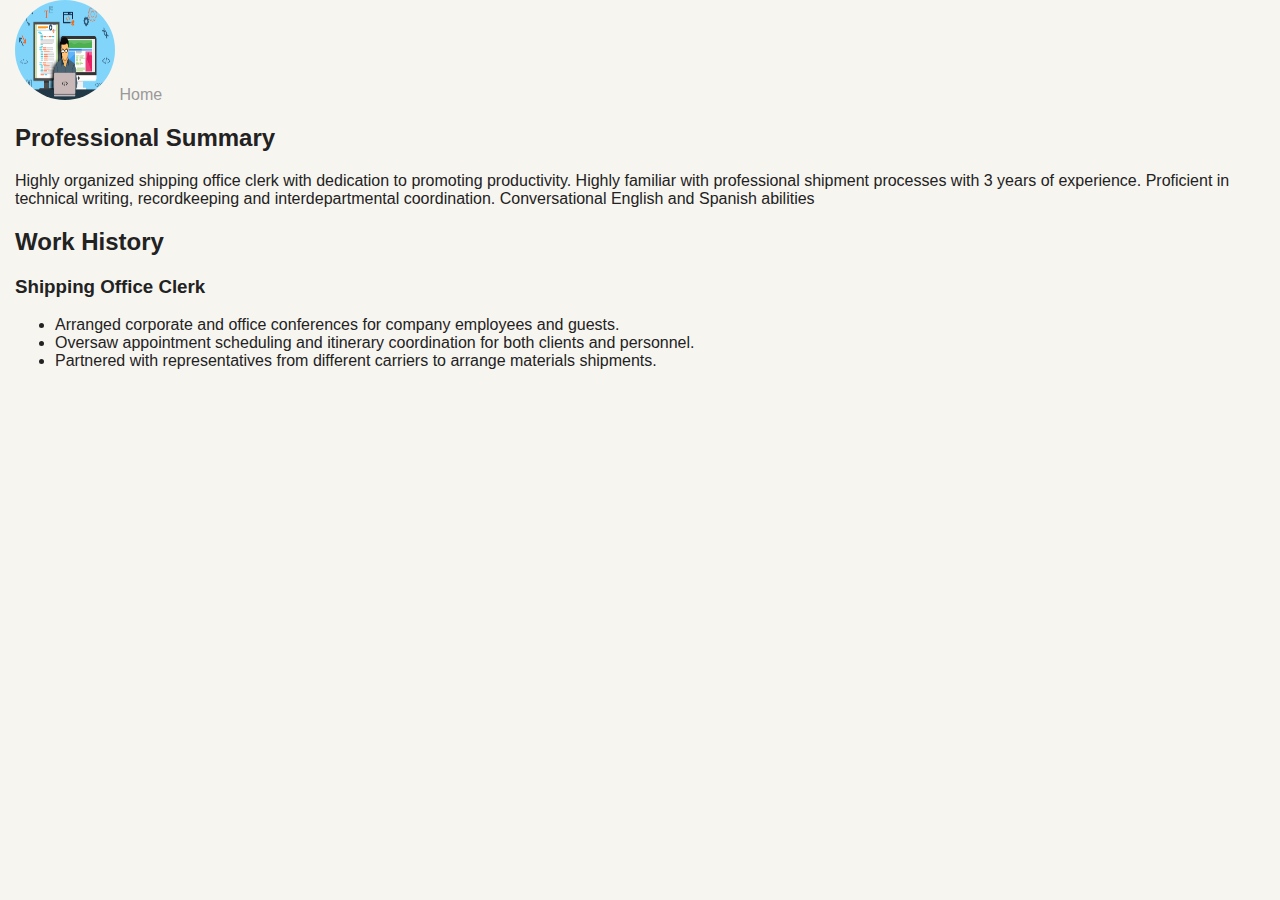
==== portfolio_update_v1/experience.html @ 10258674 "first changes" ====
<!DOCTYPE html>
<html lang="en">
<head>
    <meta charset="UTF-8">
    <meta http-equiv="X-UA-Compatible" content="IE=edge">
    <meta name="viewport" content="width=device-width, initial-scale=1.0">
    <title>Luis Perez's Resume</title>
    <link rel="stylesheet" href="styles.css">
    
</head>
<body>
    <section class="points">
        <img src="images/web-dev.jpg" class="exp-image"> 
        <a href="index.html">Home</a>   
        <h2>Professional Summary</h2>
        <p>Highly organized shipping office clerk with dedication to promoting productivity. Highly familiar with professional shipment processes with 3 years of experience. Proficient in technical writing, recordkeeping and interdepartmental coordination. Conversational English and Spanish abilities</p>  
    </section> 
    
    <section class="points">
        <h2>Work History</h2>
        <h3>Shipping Office Clerk</h3>
        <ul>
            <li>Arranged corporate and office conferences for company employees and guests.</li>
            <li>Oversaw appointment scheduling and itinerary coordination for both clients and personnel.</li>
            <li>Partnered with representatives from different carriers to arrange materials shipments.</li>
        </ul>

    </section>
</body>
</html>
---- portfolio_update_v1/styles.css ----
/* Global Layout Set-up */
* { 
  box-sizing: border-box;
}
  
body {
  margin: 0;
  padding: 0;
  text-align: center;
  font-family: 'Roboto', sans-serif;
  color: #222;
  background: #f7f5f0;
}
/* Link Styles */

a {
  text-decoration: none;
  color: #999;
}
a:hover {
  color: #6633ff;
}

/* Section Styles */

.main-nav {
  width: 100%;
  background: black;
  min-height: 30px;
  padding: 10px;
  position: fixed;
  text-align: center;
}
.nav {
  display: flex;
  justify-content: space-around;
  font-weight: 700;
  list-style-type: none;
  margin: 0 auto;
  padding: 0;
}

.nav .name {
    display: block;
    margin-right: auto;
    color: white;
}
.nav li {
  padding: 5px 10px 10px 10px;
}
.nav a {
  transition: all .5s;
}
.nav a:hover {
  color: white
}

header {
  text-align: center;
  background: url('images/background-image.jpg') no-repeat top center ;
  background-size: cover;
  overflow: hidden;
  padding-top: 60px;
}
header {
  line-height: 1.5;
}
header .profile-image {
  margin-top: 50px;
  width: 150px;
  height: 150px;
  border-radius: 50%;
  border: 3px solid black;
  transition: all .5s;
}
header .profile-image:hover {
  transform: scale(1.3) rotate(360deg);
}
.tag {
  background-color: #efefef;
  color: black;
  padding: 10px;
  border-radius: 5px;
  display: table;
  margin: 10px auto;
} 
.location {
  background-color: #222;
  color: yellow;
}
.card {
  margin: 30px;
  padding: 20px 40px 40px;
  max-width: 500px;
  text-align: left;
  background: #fff;
  border-bottom: 4px solid #ccc;
  border-radius: 6px;
  transition: all .5s;
}
.card:hover {
  border-color: #ff99ff;
}

.summ-points{
  text-align: left;
}

ul.skills {
  padding: 0;
  text-align: center;
}

.skills li {
  border-radius: 6px;
  display: inline-block;
  background: #ff9904;
  color: white;
  padding: 5px 10px;
  margin: 2px;
}

.skills li:nth-child(odd) {
  background: #0399ff;
}

footer {
  width: 100%;
  min-height: 30px;
  padding: 20px 0 40px 20px;
}

footer .copyright {
  top: -8px;
  font-size: .75em;
}

footer ul {
  list-style-type: none;
  margin: 0;
  padding: 0;
}

footer ul li {
  display: inline-block;
}

a.social {
  display: inline-block;
  text-indent: -9999px;
  margin-left: 5px;
  width: 30px;
  height: 30px;
  background-size: 30px 30px;
  opacity: .4;
  transition: all .5s;
}
a.twitter {
  background-image: url(images/twitter.svg);
}
a.linkedin {
  background-image: url(images/linkedin.svg);
}
a.github {
  background-image: url(images/github.svg);
}
a.social:hover {
  opacity: 1;
}
.clearfix {
  clear: both;
}
.image {
width: 100px;
height: 100px;
}
.points {
text-align: left;
padding-left: 15px;
}
.exp-image {
  width: 100px;
  height: 100px;
  border-radius: 50%;
}
a .button {
  text-align: right;
  border: black;
}

/* Styles for larger screens */
@media screen and (min-width: 720px) {
  
  .flex {
      display: -ms-flexbox;      /* TWEENER - IE 10 */
      display: flex; 
      max-width: 1200px;
      -ms-flex-pack: distribute;
      justify-content: space-around;
      margin: 0 auto;
  }

  header {
    min-height: 470px;
  }

  .nav {
    max-width: 1200px;
    padding: 0 30px;
  }


  main {
    padding-top: 20px;
  }

  main p {
    line-height: 1.6em;
  }

  footer {
    font-size: 1.3em;
    max-width: 1200px;
    margin: 40px auto;
  }

}
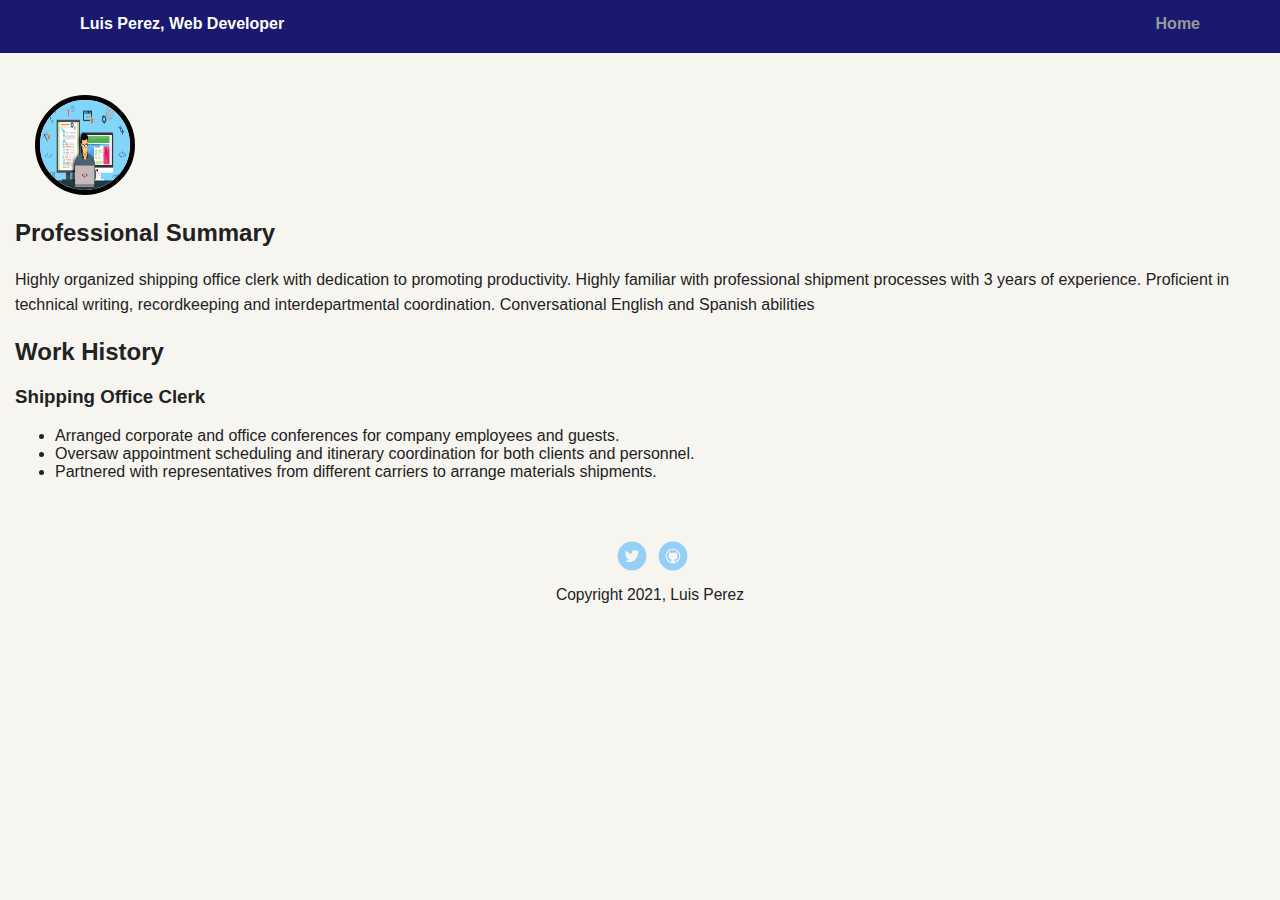
==== commit 48bfc7d8: "Corrections indicated by reviewer" ====
--- a/portfolio_update_v1/experience.html
+++ b/portfolio_update_v1/experience.html
@@ -9,9 +9,16 @@
     
 </head>
 <body>
-    <section class="points">
-        <img src="images/web-dev.jpg" class="exp-image"> 
-        <a href="index.html">Home</a>   
+    <nav class="exp-nav">
+        <ul class="nav">
+          <li class="name">Luis Perez, Web Developer</li>
+          <li><a href="index.html">Home</a></li>
+        </ul>
+    </nav>
+    <main>
+   
+    <section class="points">   
+        <img src="images/web-dev.jpg" alt="Web Developer Picture" class="dev-img">
         <h2>Professional Summary</h2>
         <p>Highly organized shipping office clerk with dedication to promoting productivity. Highly familiar with professional shipment processes with 3 years of experience. Proficient in technical writing, recordkeeping and interdepartmental coordination. Conversational English and Spanish abilities</p>  
     </section> 
@@ -26,5 +33,13 @@
         </ul>
 
     </section>
+</main>
+<footer>
+  <ul>
+    <li><a href="https://twitter.com/Luisdev24" class="social twitter" target="_blank">Twitter</a></li>
+    <li><a href="https://github.com/lperez24" class="social github" target="_blank">Github</a></li>
+  </ul>
+    <p class="copyright">Copyright 2021, Luis Perez</p>
+</footer>
 </body>
 </html>--- a/portfolio_update_v1/styles.css
+++ b/portfolio_update_v1/styles.css
@@ -31,6 +31,16 @@
   position: fixed;
   text-align: center;
 }
+
+.exp-nav {
+  width: 100%;
+  background: midnightblue;
+  min-height: 30px;
+  padding: 10px;
+  position: fixed;
+  text-align: center;
+}
+
 .nav {
   display: flex;
   justify-content: space-around;
@@ -57,7 +67,7 @@
 
 header {
   text-align: center;
-  background: url('images/background-image.jpg') no-repeat top center ;
+  background: url('images/background-image.jpg') no-repeat top center;
   background-size: cover;
   overflow: hidden;
   padding-top: 60px;
@@ -178,11 +188,18 @@
 text-align: left;
 padding-left: 15px;
 }
-.exp-image {
+.dev-img {
+  border: 5px solid black;
+  height: 100px;
   width: 100px;
-  height: 100px;
   border-radius: 50%;
-}
+  margin-top: 75px;
+  margin-left: 20px;
+}
+.dev-img:hover{
+  transform: scale(1.3) rotate(5deg);
+}
+
 a .button {
   text-align: right;
   border: black;
